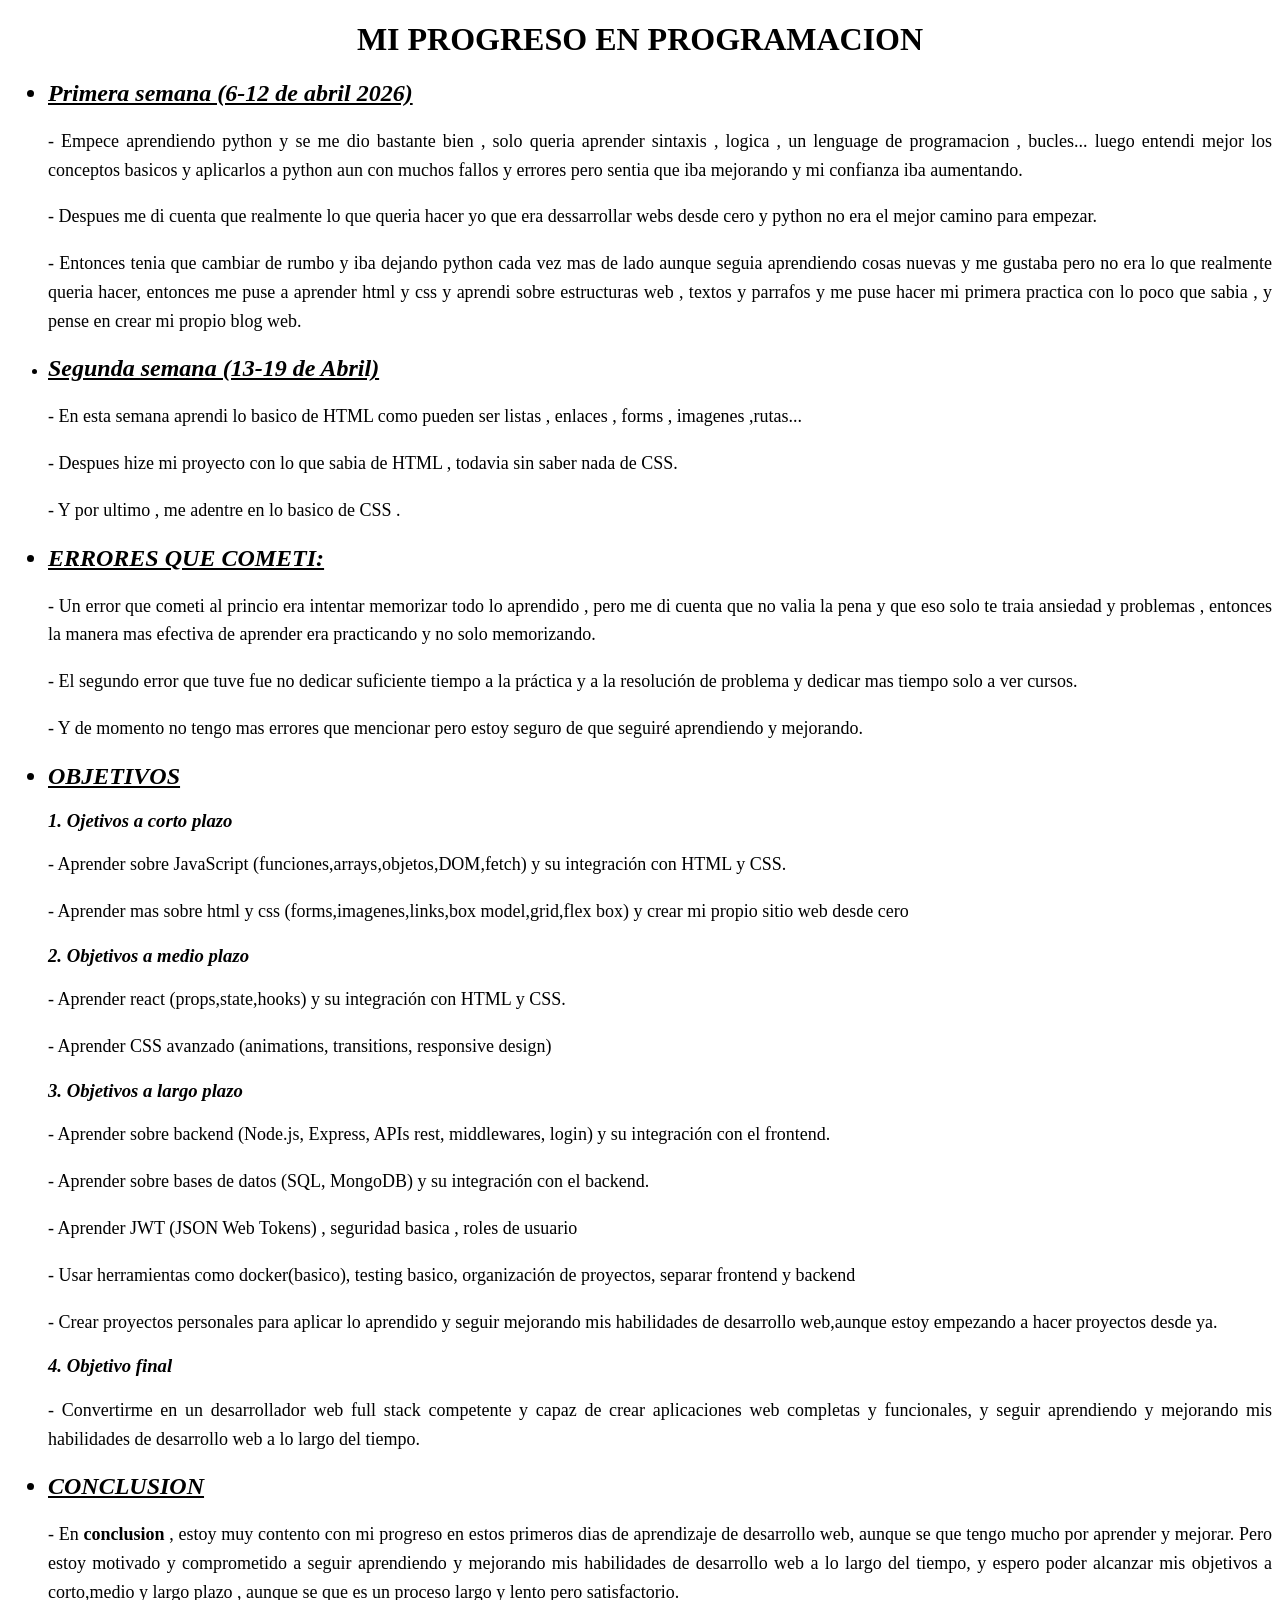
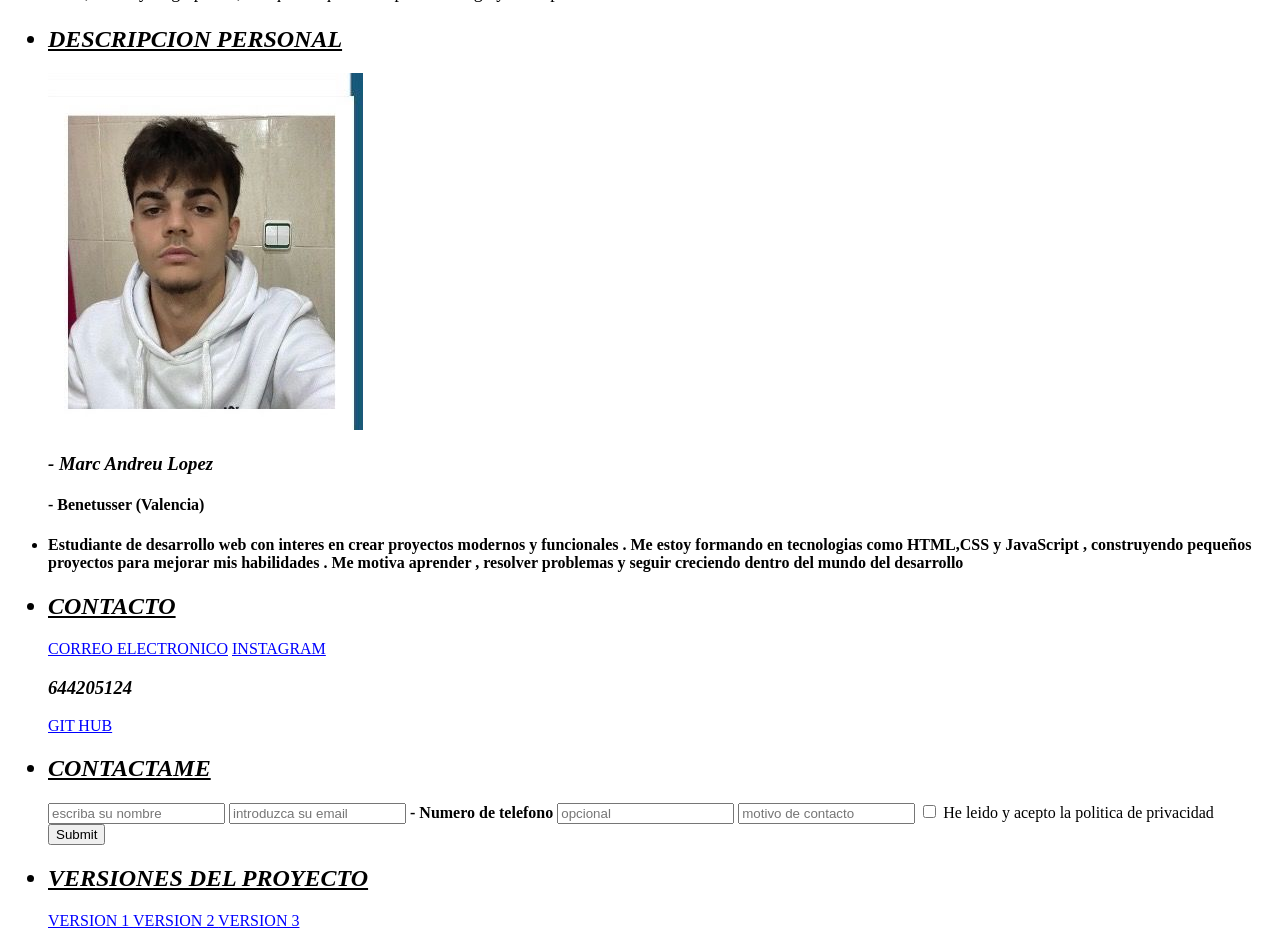
==== index.html @ 29b9bfa6 "version2" ====
<!DOCTYPE html>
<html>    
<head>
    <title> Mi Blog Personal </title>
<link rel="stylesheet"   href="fonts.css">
<link rel="stylesheet"   href="styles.css">
</head>

<body>
    
    <h1> MI PROGRESO EN PROGRAMACION </h1>

    <ul>

    <h2> <li> Primera semana (6-12 de abril 2026) </li> </h2>



    <p> - Empece aprendiendo python y se me dio bastante bien , solo queria aprender sintaxis , logica , un lenguage de programacion , bucles...
        luego entendi mejor los conceptos basicos y aplicarlos a python aun con muchos fallos y errores pero sentia que iba mejorando y mi confianza iba aumentando. </p> 

        <p> - Despues me di cuenta que realmente lo que queria hacer yo que era dessarrollar webs desde cero y python no era el mejor camino para empezar.</p> 

        <p> - Entonces tenia que cambiar de rumbo y iba dejando python cada vez mas de lado aunque seguia aprendiendo cosas nuevas y me gustaba pero no era lo que realmente queria hacer, entonces 

        me puse a aprender html y css y  aprendi sobre estructuras web , textos y parrafos y me puse hacer mi primera practica con lo poco que sabia , y pense en crear mi propio blog web. </p> 

    <li> <h2>Segunda semana (13-19 de Abril)</h2> </li>

    <p>- En esta semana aprendi lo basico de HTML como pueden ser listas , enlaces , forms , imagenes ,rutas...   
    </p>    
    
    <p>- Despues hize mi proyecto con lo que sabia de HTML , todavia sin saber nada de CSS.</p>

    <p>- Y por ultimo , me adentre en lo basico de CSS .</p>


<h2> <li> ERRORES QUE COMETI: </li> </h2> 


<p> - Un error que cometi al princio era intentar memorizar todo lo aprendido , pero me di cuenta que no valia la pena y que eso solo te traia ansiedad y problemas , entonces la 
    manera mas efectiva de aprender era practicando y no solo memorizando. </p> 

    <p> - El segundo error que tuve fue no dedicar suficiente tiempo a la práctica y a la resolución de problema y dedicar mas tiempo solo a ver cursos.</p> 

    <p> - Y de momento no tengo mas errores que mencionar pero estoy seguro de que seguiré aprendiendo y mejorando.</p> 


<h2>    <li> OBJETIVOS </li> </h2>


    <h3> 1. Ojetivos a corto plazo </h3>

    <p> - Aprender sobre JavaScript (funciones,arrays,objetos,DOM,fetch) y su integración con HTML y CSS.</p> 
    <p> - Aprender mas sobre html y css (forms,imagenes,links,box model,grid,flex box) y crear mi propio sitio web desde cero

    <h3> 2. Objetivos a medio plazo</h3> 

    <p> - Aprender react (props,state,hooks) y su integración con HTML y CSS.</p> 
    <p> - Aprender CSS avanzado (animations, transitions, responsive design)</p> 

    <h3> 3. Objetivos a largo plazo</h3> 
    
    <p> - Aprender sobre backend (Node.js, Express, APIs rest, middlewares, login) y su integración con el frontend.</p> 
    <p> - Aprender sobre bases de datos (SQL, MongoDB) y su integración con el backend.</p> 
    <p> - Aprender JWT (JSON Web Tokens) , seguridad basica , roles de usuario</p> 
    <p> - Usar herramientas como docker(basico), testing basico, organización de proyectos, separar frontend y backend</p> 
    <p> - Crear proyectos personales para aplicar lo aprendido y seguir mejorando mis habilidades de desarrollo web,aunque estoy empezando a hacer proyectos desde ya.</p> 

<h3> 4. Objetivo final</h3>

<p>- Convertirme en un desarrollador web full stack competente y capaz de crear aplicaciones web completas y funcionales, y seguir aprendiendo y mejorando mis habilidades de desarrollo web a lo largo del tiempo.</p>


<h2> <li> CONCLUSION </h2> </li>

<p> - En <strong>conclusion</strong>  , estoy muy contento con mi progreso en estos primeros dias de aprendizaje de desarrollo web, aunque se que tengo mucho por aprender y mejorar. Pero estoy motivado 
y comprometido a seguir aprendiendo y mejorando mis habilidades de desarrollo web a lo largo del tiempo, y espero poder alcanzar mis objetivos a corto,medio y
largo plazo , aunque se que es un proceso largo y lento pero satisfactorio. </p>


<h2><li>DESCRIPCION PERSONAL</li></h2>

<img src="IMG_7250.JPG">
<h3>- Marc Andreu Lopez </li> </h3> <h4>- Benetusser (Valencia) </h4>
<h4> <li>Estudiante de desarrollo web con interes en crear proyectos modernos y funcionales . Me estoy formando en tecnologias como HTML,CSS y JavaScript , construyendo pequeños 
    proyectos para mejorar mis habilidades . Me motiva aprender , resolver problemas y seguir creciendo dentro del mundo del desarrollo
    </li> </h4>

    <H2> <li> CONTACTO</li> </H2>

<a href="https://mail.google.com/mail/u/0/#inbox" target="blank">  CORREO ELECTRONICO</a>
<a href="https://www.instagram.com/marcaandreeu/?hl=es" target="_blank"> INSTAGRAM </a>
<h3 title ="mi numero de telefono"> 644205124 </h3>
<a href="https://github.com/M4RK-IA/Mi.Blog.Personal" target ="blank"> GIT HUB </a>

<h2> <li> CONTACTAME </li> </h2>

<form>


    <input type ="text" name ="nombre usuario" placeholder ="escriba su nombre" required>

    <input type ="email" name ="gmail" placeholder ="introduzca su email" required>
    <strong>- Numero de telefono</strong>
    <input type ="text" name ="numero telefono" placeholder ="opcional">

    <input type ="text" name ="motivo de contacto"  placeholder="motivo de contacto" required>

        <input type="checkbox"required name="aceptacion de politica de privacidad">
        He leido y acepto la politica de privacidad

        <input type="submit">



</form>

<h2> <li> VERSIONES DEL PROYECTO </li> </h2> 
<a href="../HTML/PRACTICA/textos/texpractica.html" title = "Solo textos y parrafos" target = "blank" > VERSION 1  </a>
<a href="../HTML/PRACTICA/listas_y_enlaces/list_y_enl_practica.html" title = "Añadimos listas y enlaces"  target = "blank" > VERSION 2 </a>
<a href="Mi Proyecto.html" target = "blank" title="imagenes,rutas,forms y un poco de CSS(propiedades de texto)"> VERSION 3 </a>



</ul>





</body>

</html>
---- styles.css ----
p{
color :black;    
font-family:"open sans" ;                              
font-size:18px ;    
line-height:1.6;
text-align: justify;

}

h2{
    font-weight:900 ;
font-style: italic ;
text-align:start ;
text-decoration: underline;


}

h3{
font-style:oblique ; 
text-align:start ;
}

h1{
    text-align: center;
    
}

a{
    color:blue
}
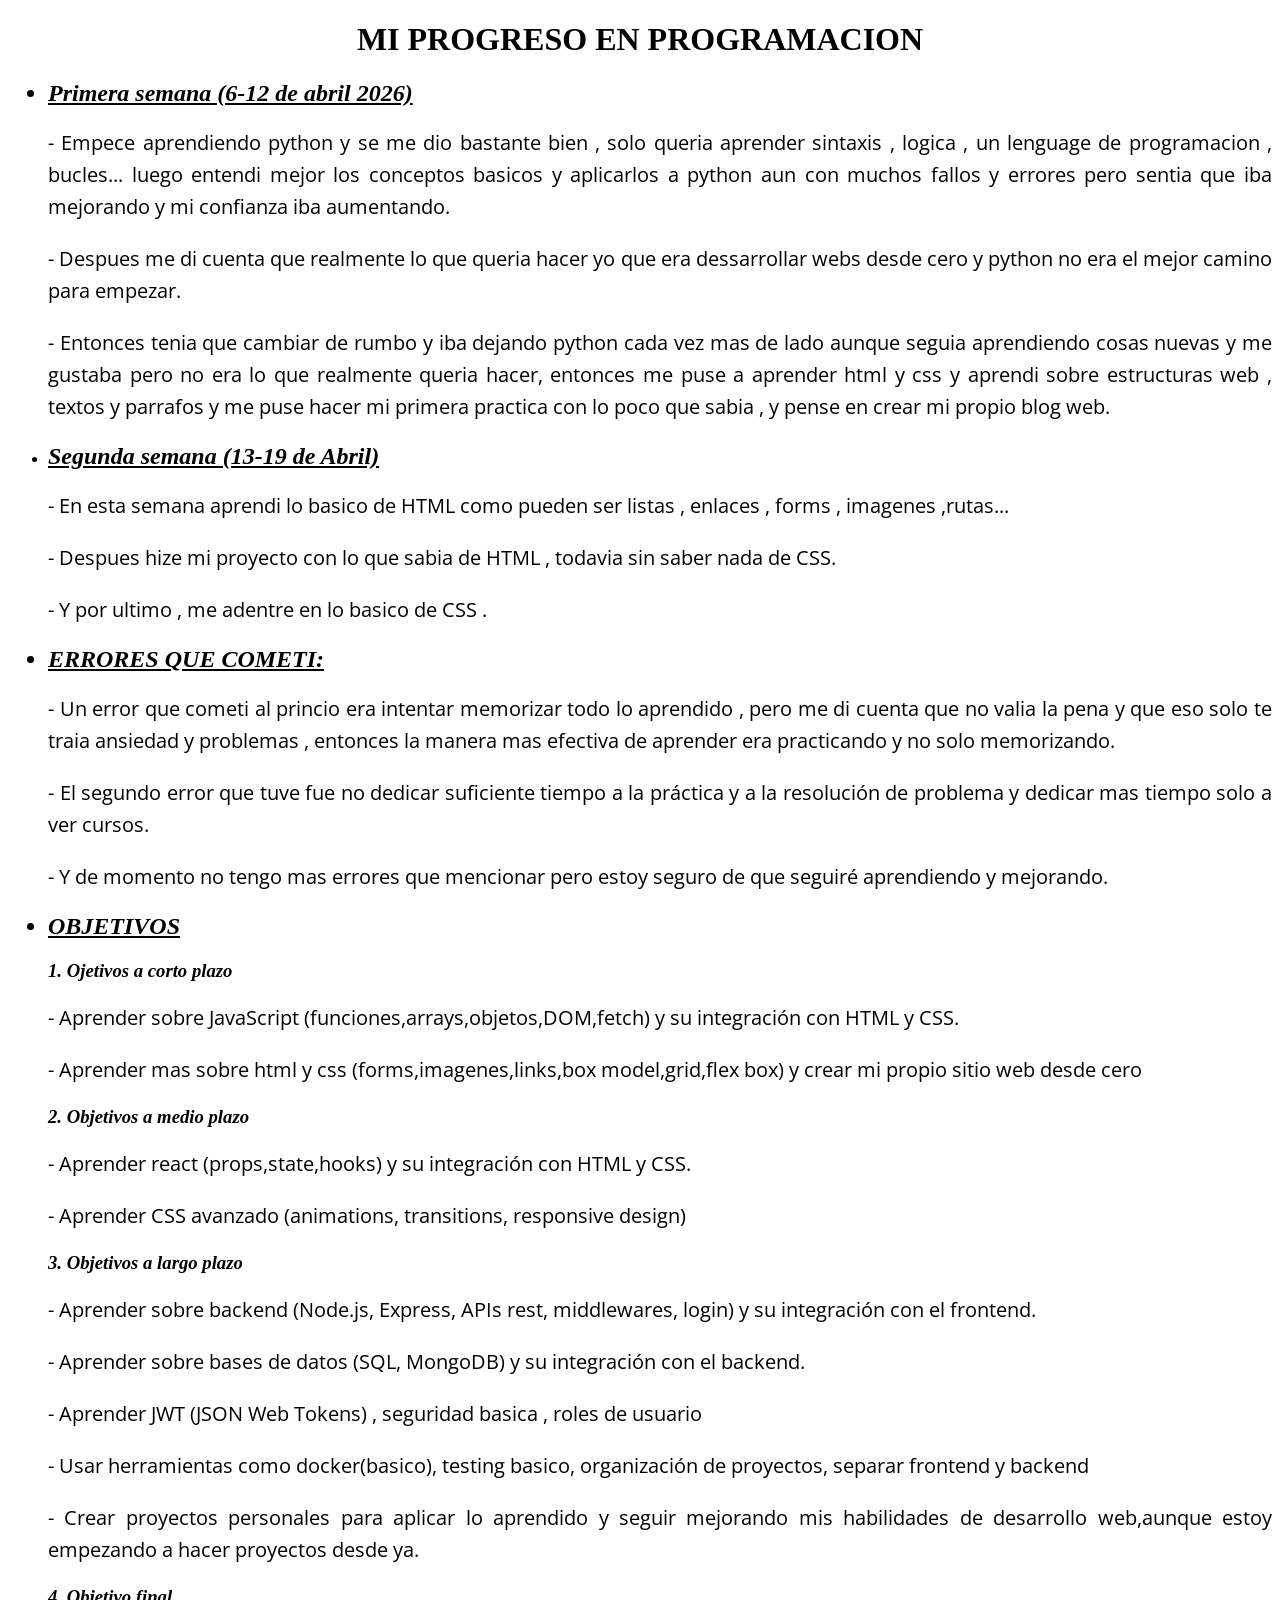
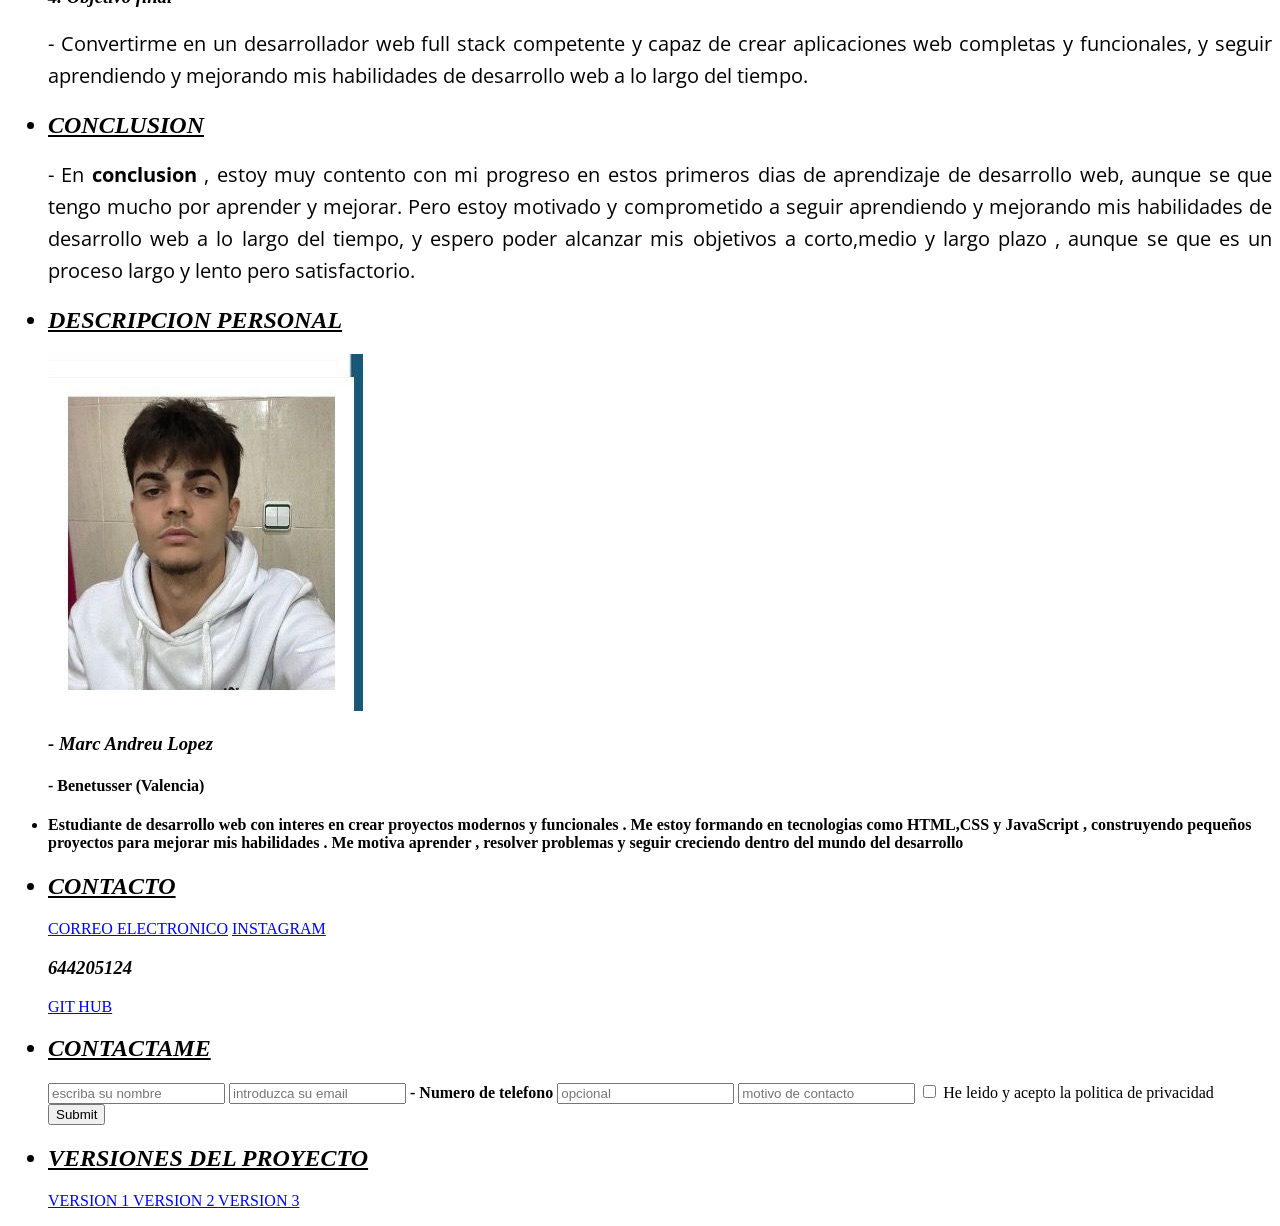
==== commit 2648b0a0: "cambios" ====
--- a/index.html
+++ b/index.html
@@ -2,8 +2,8 @@
 <html>    
 <head>
     <title> Mi Blog Personal </title>
-<link rel="stylesheet"   href="fonts.css">
-<link rel="stylesheet"   href="styles.css">
+<link rel="stylesheet" href="fonts.css">
+<link rel="stylesheet" href="styles.css">
 </head>
 
 <body>
--- a/fonts.css
+++ b/fonts.css
@@ -0,0 +1,16 @@
+@font-face {
+    font-family:"open sans" ;
+    src: url("FONT/OpenSans-Regular.ttf") format(truetype);
+    font-weight: 400 ;
+}
+    
+@font-face {
+    font-family: "open sans" ;
+    src: url("FONT/OpenSans-Bold.ttf") format(truetype);
+    font-weight: 700 ;
+}
+@font-face {
+    font-family:"open sans" ;
+    src: url("FONT/OpenSans-ExtraBoldItalic.ttf") format(truetype);
+    font-weight: 800 ;
+}
--- a/styles.css
+++ b/styles.css
@@ -1,7 +1,8 @@
 p{
 color :black;    
-font-family:"open sans" ;                              
-font-size:18px ;    
+font-family:"open sans" ;
+font-weight: 500 ;                              
+font-size:20px ;    
 line-height:1.6;
 text-align: justify;
 
